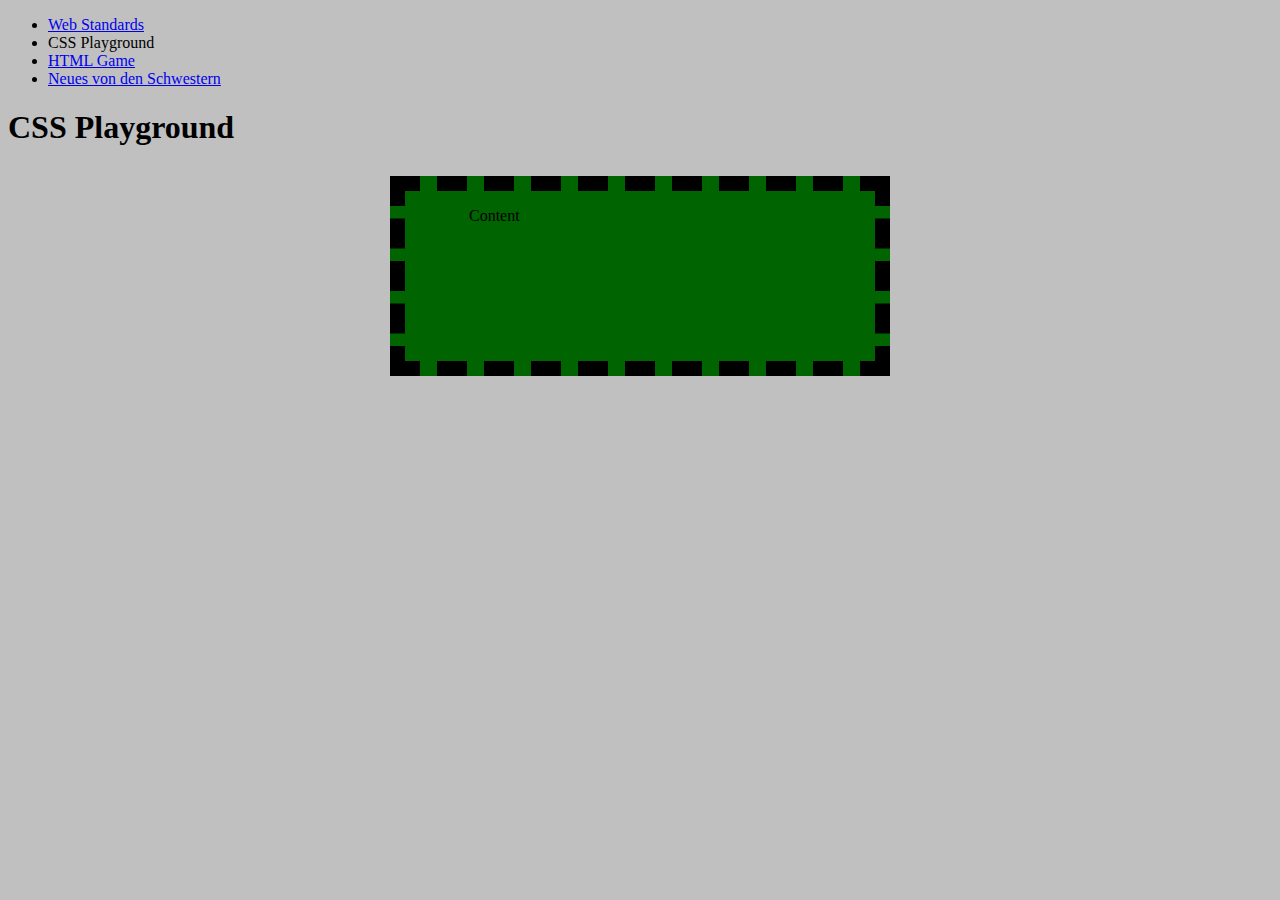
==== src/cssplayground.html @ 4f5fca3b "Center content" ====
<!doctype html>
<html lang="de">
<head>
    <title>CSS Playground</title>
    <meta charset="utf-8">
    <link rel="shortcut icon" href="#" />
    <link rel="stylesheet" href="cssplayground.css">
</head>
<body>
<ul>
    <li><a href="index.html">Web Standards</a></li>
    <li>CSS Playground</li>
    <li><a href="htmlgame.html">HTML Game</a></li>
    <li><a href="schwester.html">Neues von den Schwestern</a></li>
</ul>
<h1>CSS Playground</h1>
<div>Content</div>
</body>
</html>
---- src/cssplayground.css ----
body {
    background-color: silver;
}
div {
    background-color: darkgreen;
    width: 500px;
    height: 200px;
    margin: 30px auto;
    padding: 1em 2em 3em 4em;
    border: 15px dashed black;
    box-sizing: border-box;
}
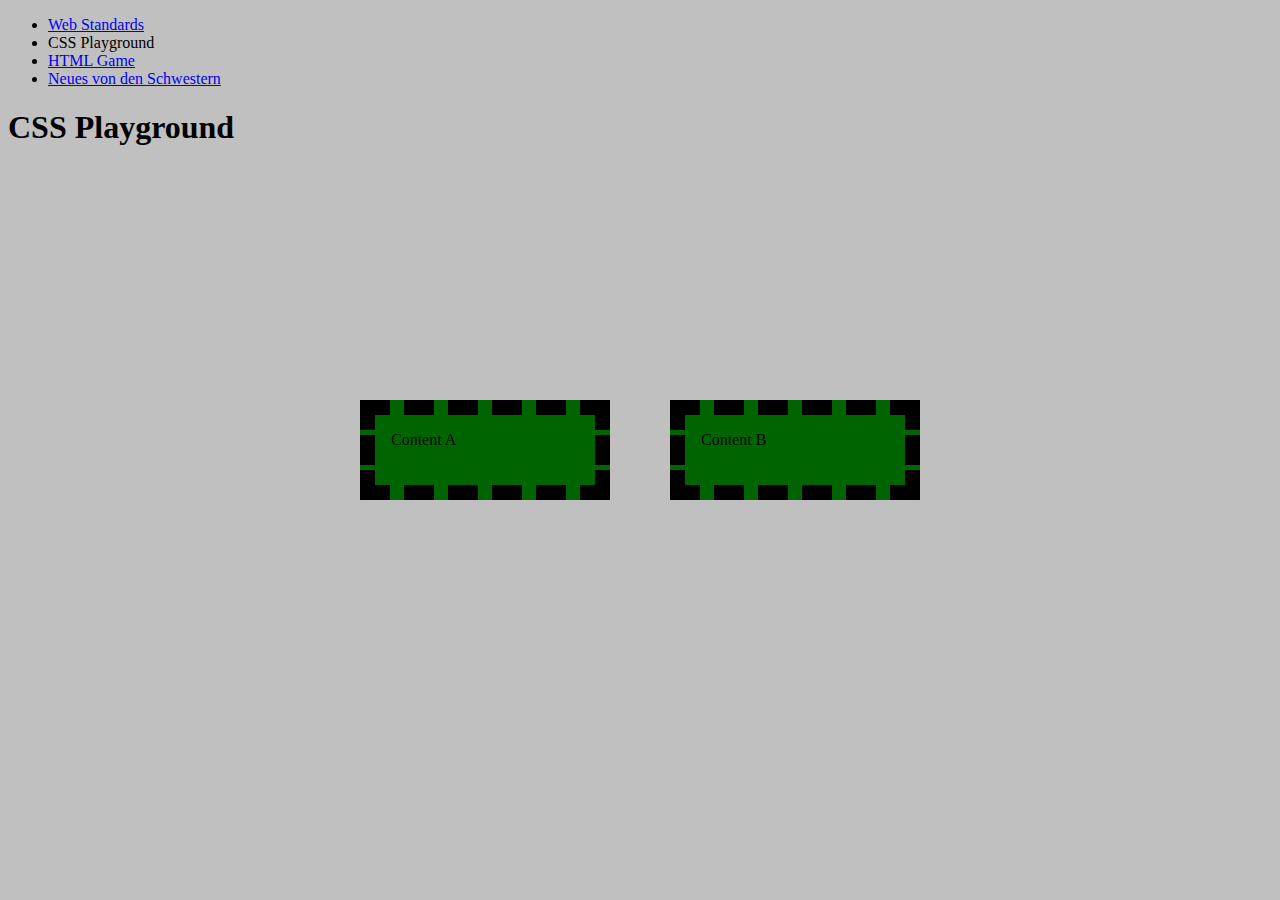
==== commit 34c19d3f: "Play with flex layout" ====
--- a/src/cssplayground.html
+++ b/src/cssplayground.html
@@ -14,6 +14,9 @@
     <li><a href="schwester.html">Neues von den Schwestern</a></li>
 </ul>
 <h1>CSS Playground</h1>
-<div>Content</div>
+<div id="container">
+    <div class="content">Content A</div>
+    <div class="content">Content B</div>
+</div>
 </body>
 </html>--- a/src/cssplayground.css
+++ b/src/cssplayground.css
@@ -1,12 +1,22 @@
 body {
     background-color: silver;
 }
-div {
+div#container {
+    position: fixed;
+    top: 0;
+    left: 0;
+    height: 100vh;
+    width: 100vw;
+    display: flex;
+    justify-content: center;
+    align-items: center;
+}
+div.content {
     background-color: darkgreen;
-    width: 500px;
-    height: 200px;
-    margin: 30px auto;
-    padding: 1em 2em 3em 4em;
+    width: 250px;
+    height: 100px;
+    padding: 1em;
     border: 15px dashed black;
     box-sizing: border-box;
+    margin: 30px;
 }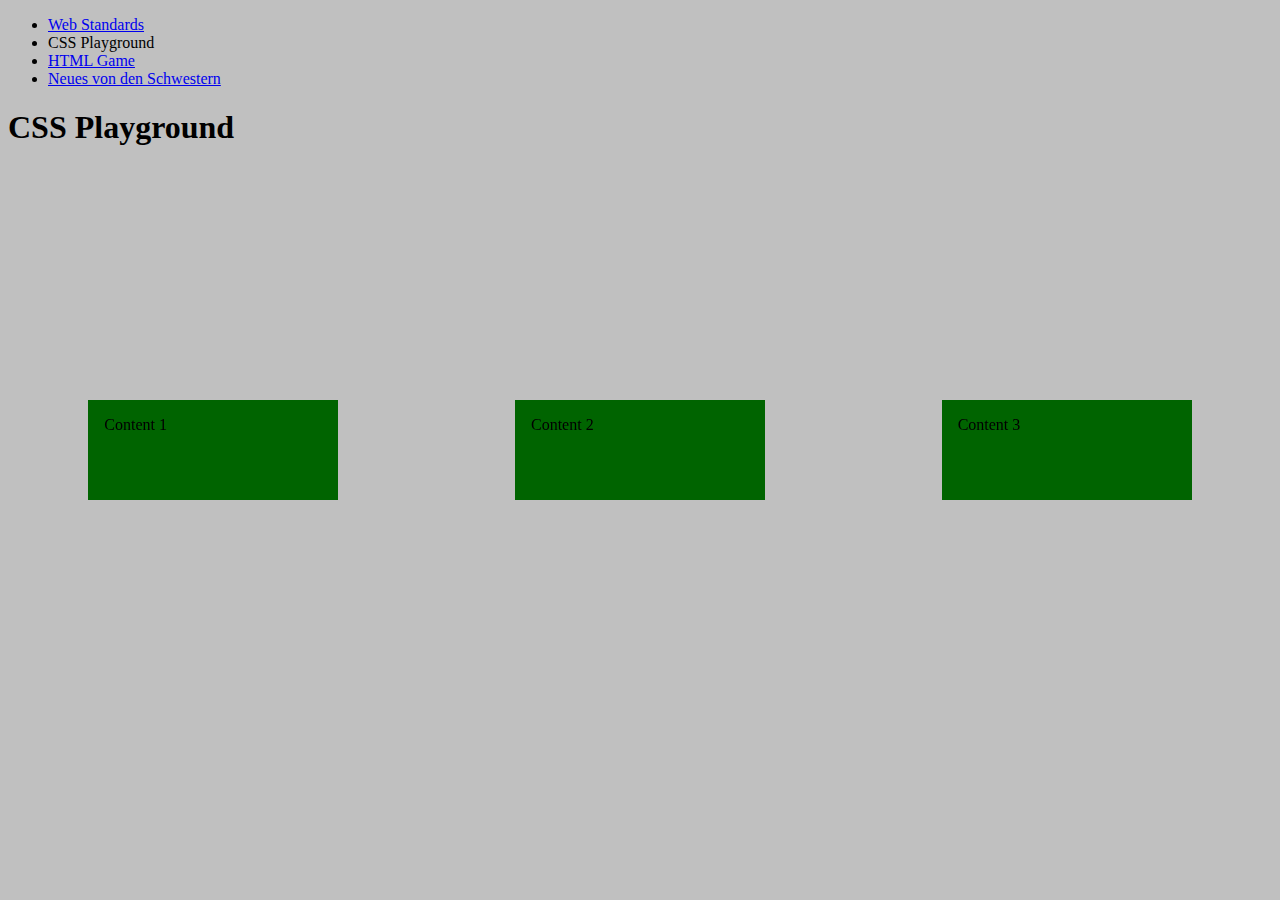
==== commit 0896c10d: "Play more with flex layout" ====
--- a/src/cssplayground.html
+++ b/src/cssplayground.html
@@ -15,8 +15,9 @@
 </ul>
 <h1>CSS Playground</h1>
 <div id="container">
-    <div class="content">Content A</div>
-    <div class="content">Content B</div>
+    <div class="content">Content 1</div>
+    <div class="content">Content 2</div>
+    <div class="content">Content 3</div>
 </div>
 </body>
 </html>--- a/src/cssplayground.css
+++ b/src/cssplayground.css
@@ -8,15 +8,16 @@
     height: 100vh;
     width: 100vw;
     display: flex;
-    justify-content: center;
+    justify-content: space-around;
     align-items: center;
+    flex-direction: row;
+    flex-wrap: nowrap;
 }
 div.content {
     background-color: darkgreen;
     width: 250px;
     height: 100px;
     padding: 1em;
-    border: 15px dashed black;
     box-sizing: border-box;
-    margin: 30px;
+    margin: 0.5em;
 }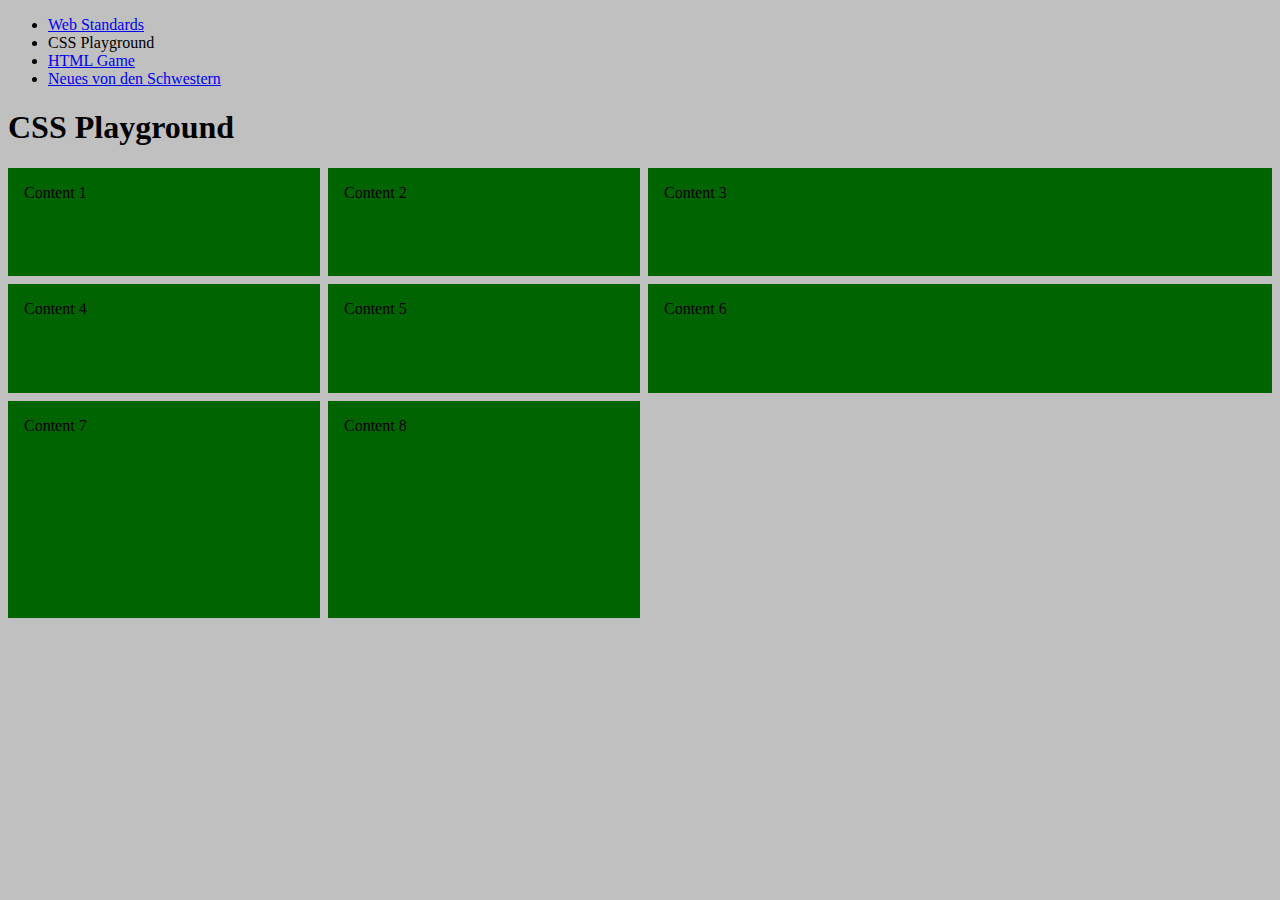
==== commit 94ab2865: "Switch to grid layout" ====
--- a/src/cssplayground.html
+++ b/src/cssplayground.html
@@ -18,6 +18,11 @@
     <div class="content">Content 1</div>
     <div class="content">Content 2</div>
     <div class="content">Content 3</div>
+    <div class="content">Content 4</div>
+    <div class="content">Content 5</div>
+    <div class="content">Content 6</div>
+    <div class="content">Content 7</div>
+    <div class="content">Content 8</div>
 </div>
 </body>
 </html>--- a/src/cssplayground.css
+++ b/src/cssplayground.css
@@ -2,22 +2,15 @@
     background-color: silver;
 }
 div#container {
-    position: fixed;
-    top: 0;
-    left: 0;
-    height: 100vh;
-    width: 100vw;
-    display: flex;
-    justify-content: space-around;
-    align-items: center;
-    flex-direction: row;
-    flex-wrap: nowrap;
+    display: grid;
+    height: 50vh;
+    grid-template-columns: 1fr 1fr 2fr;
+    grid-template-rows: 1fr 1fr 2fr;
+    grid-column-gap: 0.5em;
+    grid-row-gap: 0.5em;
 }
 div.content {
     background-color: darkgreen;
-    width: 250px;
-    height: 100px;
     padding: 1em;
     box-sizing: border-box;
-    margin: 0.5em;
 }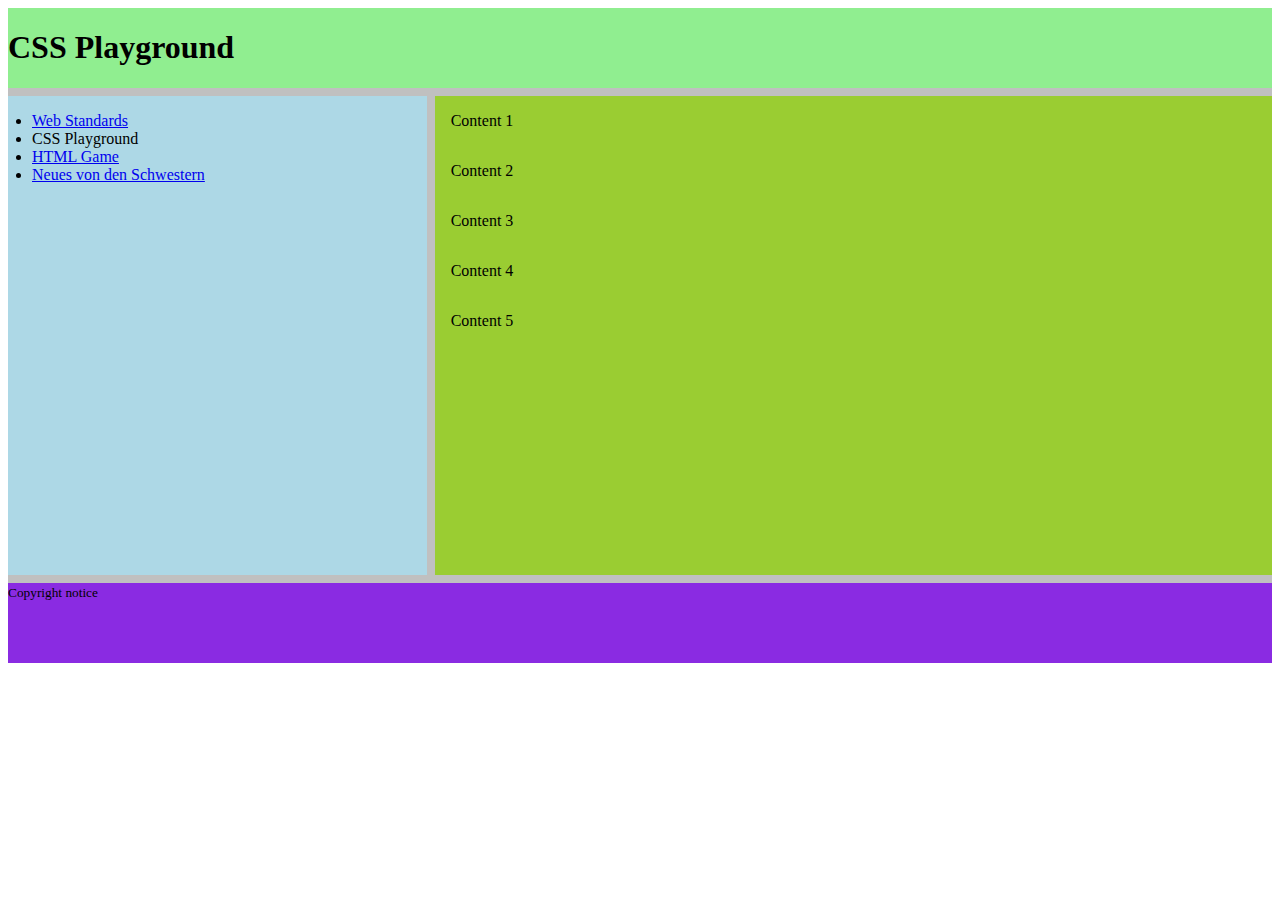
==== commit e01962b3: "Introduce a simple layout" ====
--- a/src/cssplayground.html
+++ b/src/cssplayground.html
@@ -7,22 +7,26 @@
     <link rel="stylesheet" href="cssplayground.css">
 </head>
 <body>
-<ul>
-    <li><a href="index.html">Web Standards</a></li>
-    <li>CSS Playground</li>
-    <li><a href="htmlgame.html">HTML Game</a></li>
-    <li><a href="schwester.html">Neues von den Schwestern</a></li>
-</ul>
-<h1>CSS Playground</h1>
-<div id="container">
-    <div class="content">Content 1</div>
-    <div class="content">Content 2</div>
-    <div class="content">Content 3</div>
-    <div class="content">Content 4</div>
-    <div class="content">Content 5</div>
-    <div class="content">Content 6</div>
-    <div class="content">Content 7</div>
-    <div class="content">Content 8</div>
-</div>
+<section>
+    <header>
+        <h1>CSS Playground</h1>
+    </header>
+    <nav>
+        <ul>
+            <li><a href="index.html">Web Standards</a></li>
+            <li>CSS Playground</li>
+            <li><a href="htmlgame.html">HTML Game</a></li>
+            <li><a href="schwester.html">Neues von den Schwestern</a></li>
+        </ul>
+    </nav>
+    <main>
+        <div class="content">Content 1</div>
+        <div class="content">Content 2</div>
+        <div class="content">Content 3</div>
+        <div class="content">Content 4</div>
+        <div class="content">Content 5</div>
+    </main>
+    <footer><small>Copyright notice</small></footer>
+</section>
 </body>
 </html>--- a/src/cssplayground.css
+++ b/src/cssplayground.css
@@ -1,16 +1,35 @@
-body {
+section {
     background-color: silver;
-}
-div#container {
     display: grid;
-    height: 50vh;
-    grid-template-columns: 1fr 1fr 2fr;
-    grid-template-rows: 1fr 1fr 2fr;
+    grid-template-columns: 2fr 4fr;
+    grid-template-rows: 1fr 6fr 1fr;
+    grid-template-areas:
+    "header header"
+    "nav main"
+    "footer footer";
     grid-column-gap: 0.5em;
     grid-row-gap: 0.5em;
 }
+header {
+    background-color: lightgreen;
+    grid-area: header;
+}
+nav {
+    background-color: lightblue;
+    grid-area: nav;
+}
+main {
+    background-color: yellowgreen;
+    grid-area: main;
+}
+footer {
+    background-color: blueviolet;
+    grid-area: footer;
+}
+nav ul {
+    padding-left: 1.5em;
+}
 div.content {
-    background-color: darkgreen;
     padding: 1em;
     box-sizing: border-box;
 }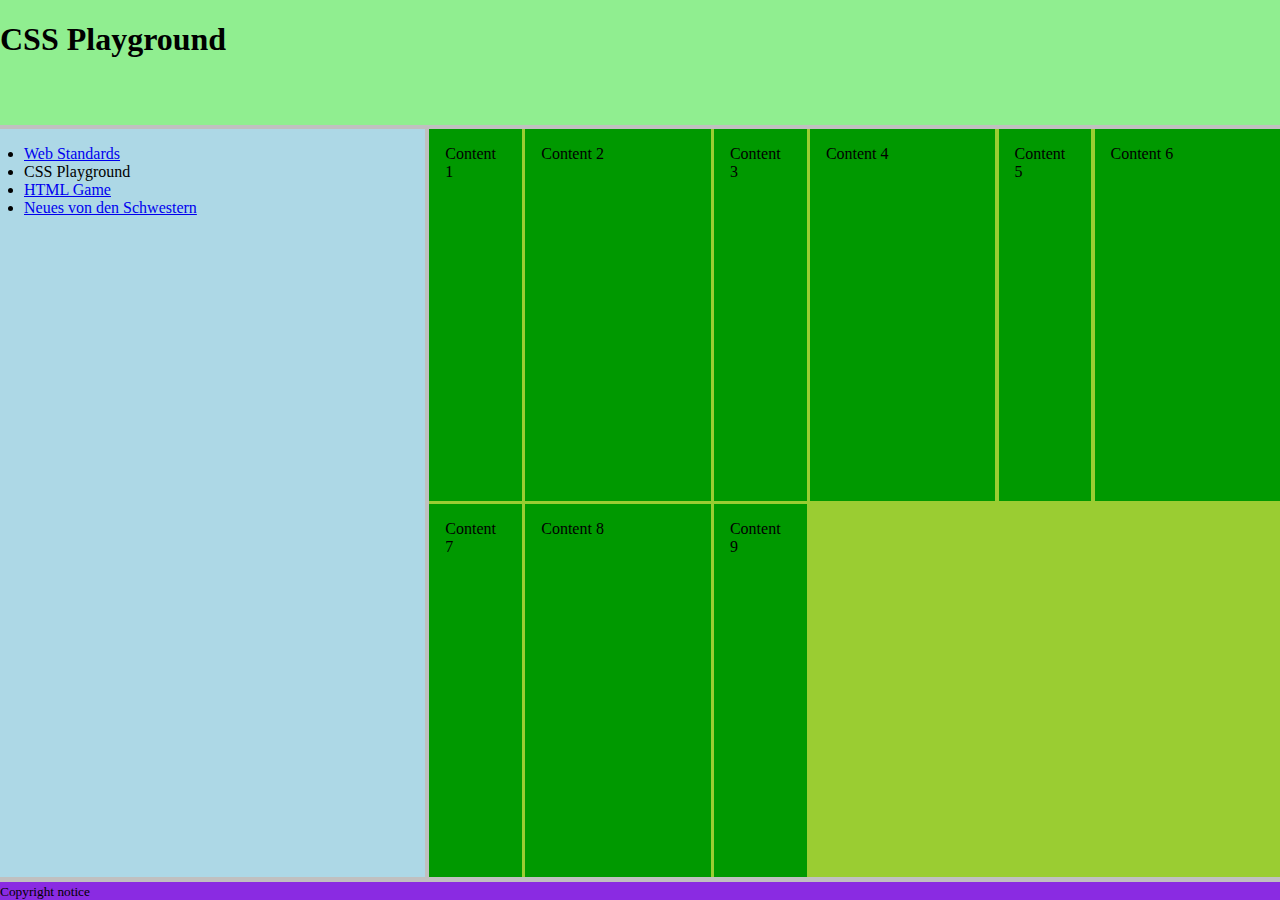
==== commit f55fbbd4: "Switch to more complex layout" ====
--- a/src/cssplayground.html
+++ b/src/cssplayground.html
@@ -25,6 +25,10 @@
         <div class="content">Content 3</div>
         <div class="content">Content 4</div>
         <div class="content">Content 5</div>
+        <div class="content">Content 6</div>
+        <div class="content">Content 7</div>
+        <div class="content">Content 8</div>
+        <div class="content">Content 9</div>
     </main>
     <footer><small>Copyright notice</small></footer>
 </section>
--- a/src/cssplayground.css
+++ b/src/cssplayground.css
@@ -1,35 +1,42 @@
+body {
+    margin: 0;
+    padding: 0;
+}
 section {
     background-color: silver;
+    height: 100vh;
     display: grid;
     grid-template-columns: 2fr 4fr;
-    grid-template-rows: 1fr 6fr 1fr;
-    grid-template-areas:
-    "header header"
-    "nav main"
-    "footer footer";
-    grid-column-gap: 0.5em;
-    grid-row-gap: 0.5em;
+    grid-template-rows: 1fr 6fr 1.2em;
+    grid-gap: 0.25em;
+    justify-items: stretch;
+    align-items: stretch;
 }
 header {
     background-color: lightgreen;
-    grid-area: header;
+    grid-column: 1 / 3;
 }
 nav {
     background-color: lightblue;
-    grid-area: nav;
+    grid-column: 1;
 }
 main {
+    display: grid;
+    grid-template-columns: repeat(3,1fr 2fr);
+    grid-gap: 0.2em;
     background-color: yellowgreen;
-    grid-area: main;
+    grid-column: 2 / 3;
 }
 footer {
     background-color: blueviolet;
-    grid-area: footer;
+    grid-column: 1 / 3;
+    align-self: end;
 }
 nav ul {
     padding-left: 1.5em;
 }
 div.content {
+    background-color: #009900;
     padding: 1em;
     box-sizing: border-box;
 }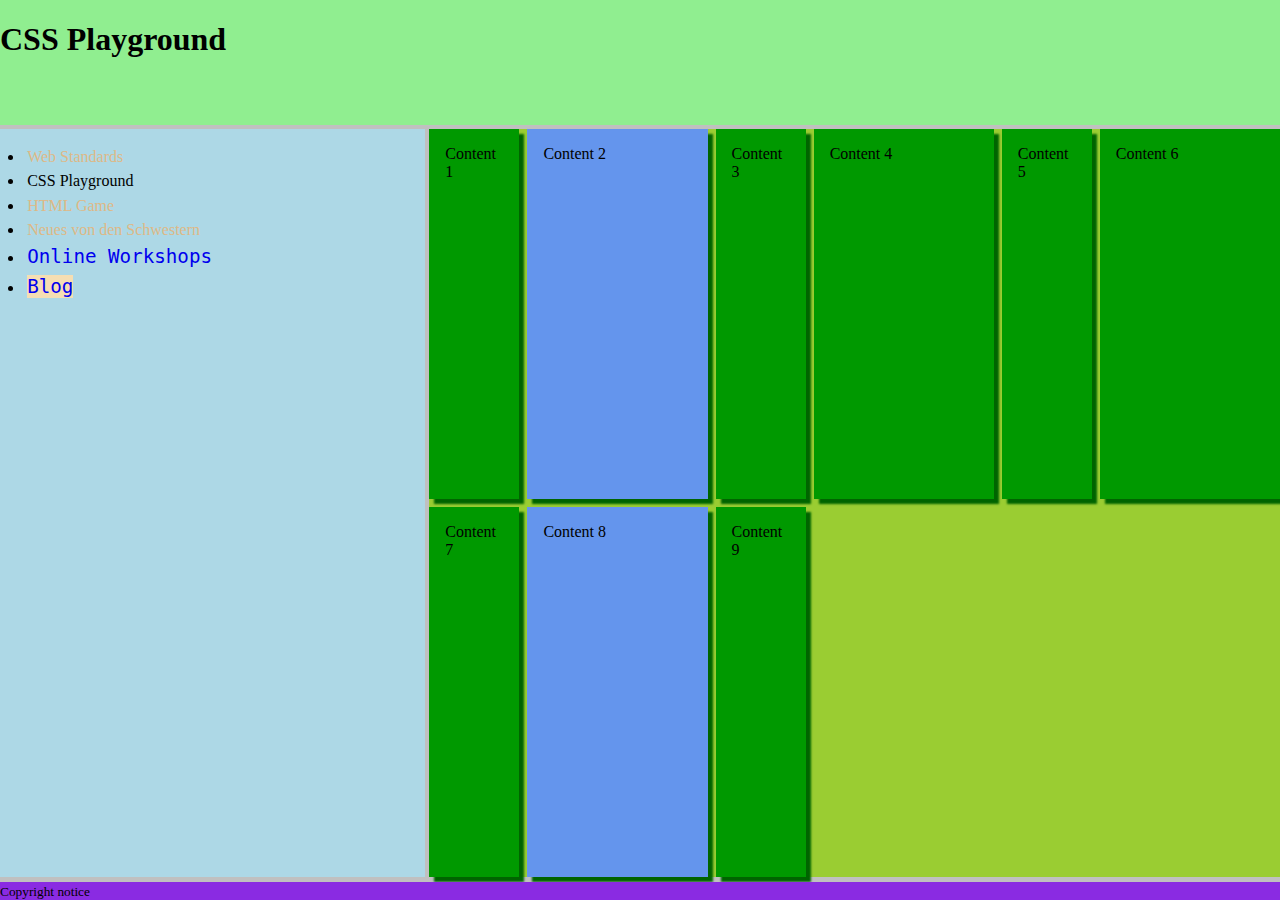
==== commit 28a048e7: "Play with advanced css selectors" ====
--- a/src/cssplayground.html
+++ b/src/cssplayground.html
@@ -17,6 +17,8 @@
             <li>CSS Playground</li>
             <li><a href="htmlgame.html">HTML Game</a></li>
             <li><a href="schwester.html">Neues von den Schwestern</a></li>
+            <li><a href="https://airhacks.io">Online Workshops</a></li>
+            <li><a href="https://adambien.blog">Blog</a></li>
         </ul>
     </nav>
     <main>
--- a/src/cssplayground.css
+++ b/src/cssplayground.css
@@ -20,10 +20,34 @@
     background-color: lightblue;
     grid-column: 1;
 }
+nav ul {
+    display: flex;
+    flex-direction: column;
+    padding-left: 1.5em;
+}
+nav li {
+    padding: 0.2rem;
+}
+nav li:hover {
+    background-color: lightcyan;
+}
+a {
+    text-decoration: none;
+}
+a[href^='https'] {
+    font-family: monospace;
+    font-size: 1.2rem;
+}
+a[href$='blog'] {
+    background-color: wheat;
+}
+a[href*='html'] {
+    color: burlywood;
+}
 main {
     display: grid;
     grid-template-columns: repeat(3,1fr 2fr);
-    grid-gap: 0.2em;
+    grid-gap: 0.5em;
     background-color: yellowgreen;
     grid-column: 2 / 3;
 }
@@ -32,11 +56,15 @@
     grid-column: 1 / 3;
     align-self: end;
 }
-nav ul {
-    padding-left: 1.5em;
-}
 div.content {
     background-color: #009900;
     padding: 1em;
     box-sizing: border-box;
-}+}
+main > div {
+    box-shadow: darkgreen 5px 5px 2px;
+}
+main > div:nth-child(2),
+main > div:nth-last-child(2) {
+    background-color: cornflowerblue;
+}
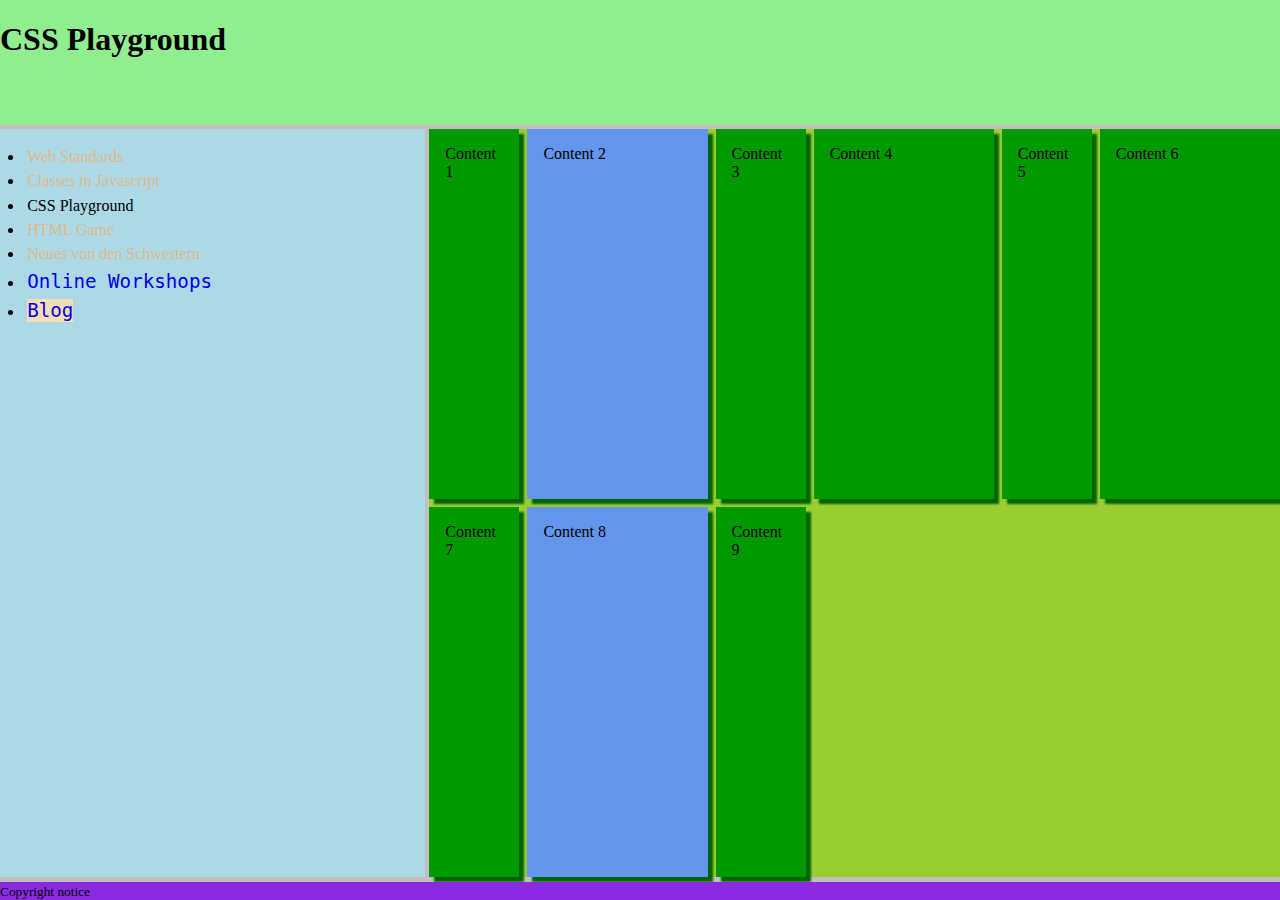
==== commit 54f651e8: "Prepare javascript section" ====
--- a/src/cssplayground.html
+++ b/src/cssplayground.html
@@ -14,6 +14,7 @@
     <nav>
         <ul>
             <li><a href="index.html">Web Standards</a></li>
+            <li><a href="index2.html">Classes in Javascript</a></li>
             <li>CSS Playground</li>
             <li><a href="htmlgame.html">HTML Game</a></li>
             <li><a href="schwester.html">Neues von den Schwestern</a></li>
